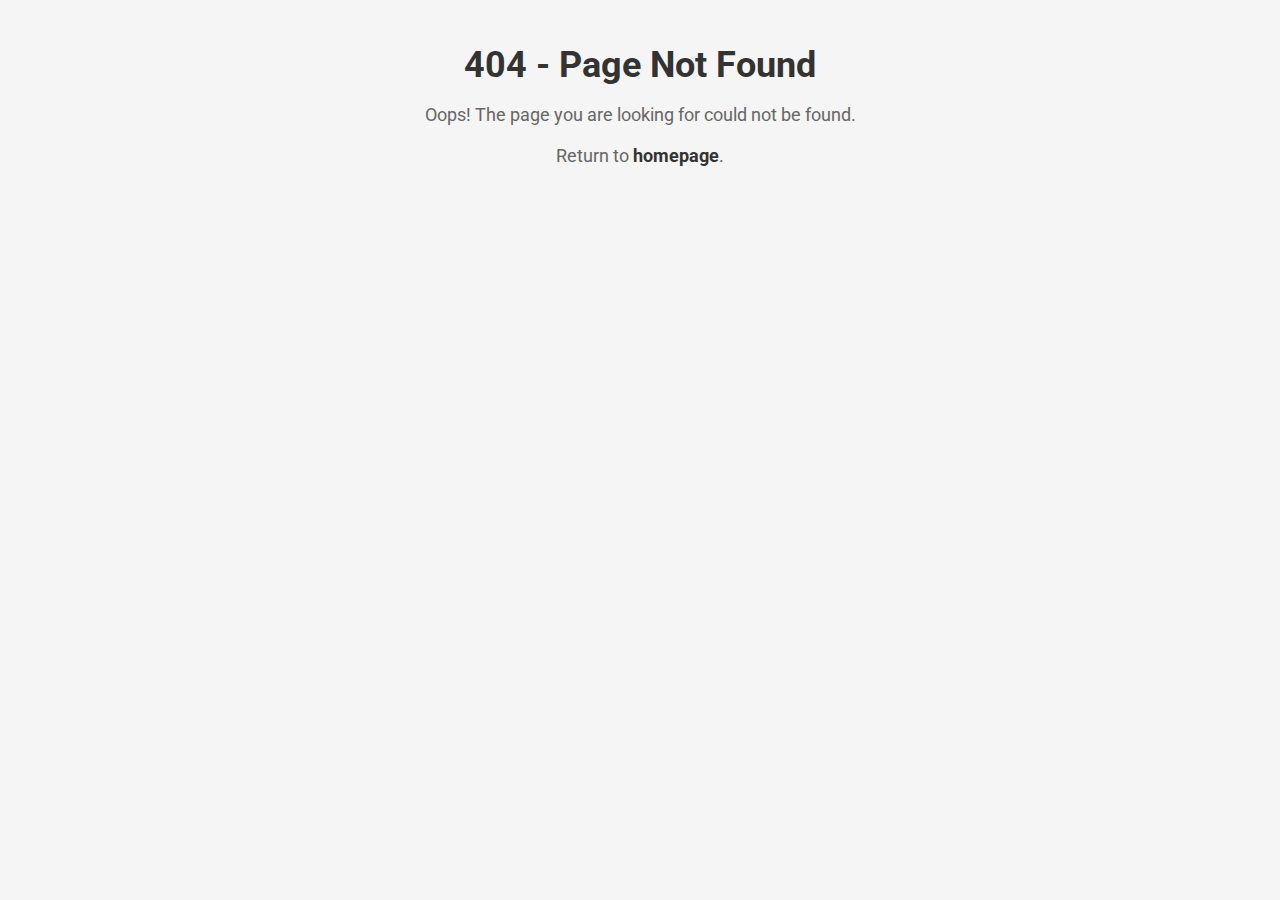
==== mobile.html @ 7b948cee "404 error added" ====
<!DOCTYPE html>
<html>
<head>
  <title>404 Not Found</title>
  <link href="https://fonts.googleapis.com/css2?family=Roboto:wght@400;700&display=swap" rel="stylesheet">
  <style>
    body {
      font-family: 'Roboto', Arial, sans-serif;
      background-color: #f5f5f5;
      margin: 0;
      padding: 0;
    }
    
    .container {
      max-width: 600px;
      margin: 0 auto;
      padding: 20px;
      text-align: center;
    }
    
    h1 {
      font-size: 36px;
      color: #333;
      margin-bottom: 10px;
    }
    
    p {
      font-size: 18px;
      color: #666;
      margin-bottom: 20px;
    }
    
    a {
      color: #333;
      text-decoration: none;
      font-weight: bold;
    }
    
    a:hover {
      text-decoration: underline;
    }
  </style>
</head>
<body>
  <div class="container">
    <h1>404 - Page Not Found</h1>
    <p>Oops! The page you are looking for could not be found.</p>
    <p>Return to <a href="mobile.html">homepage</a>.</p>
  </div>
</body>
</html>
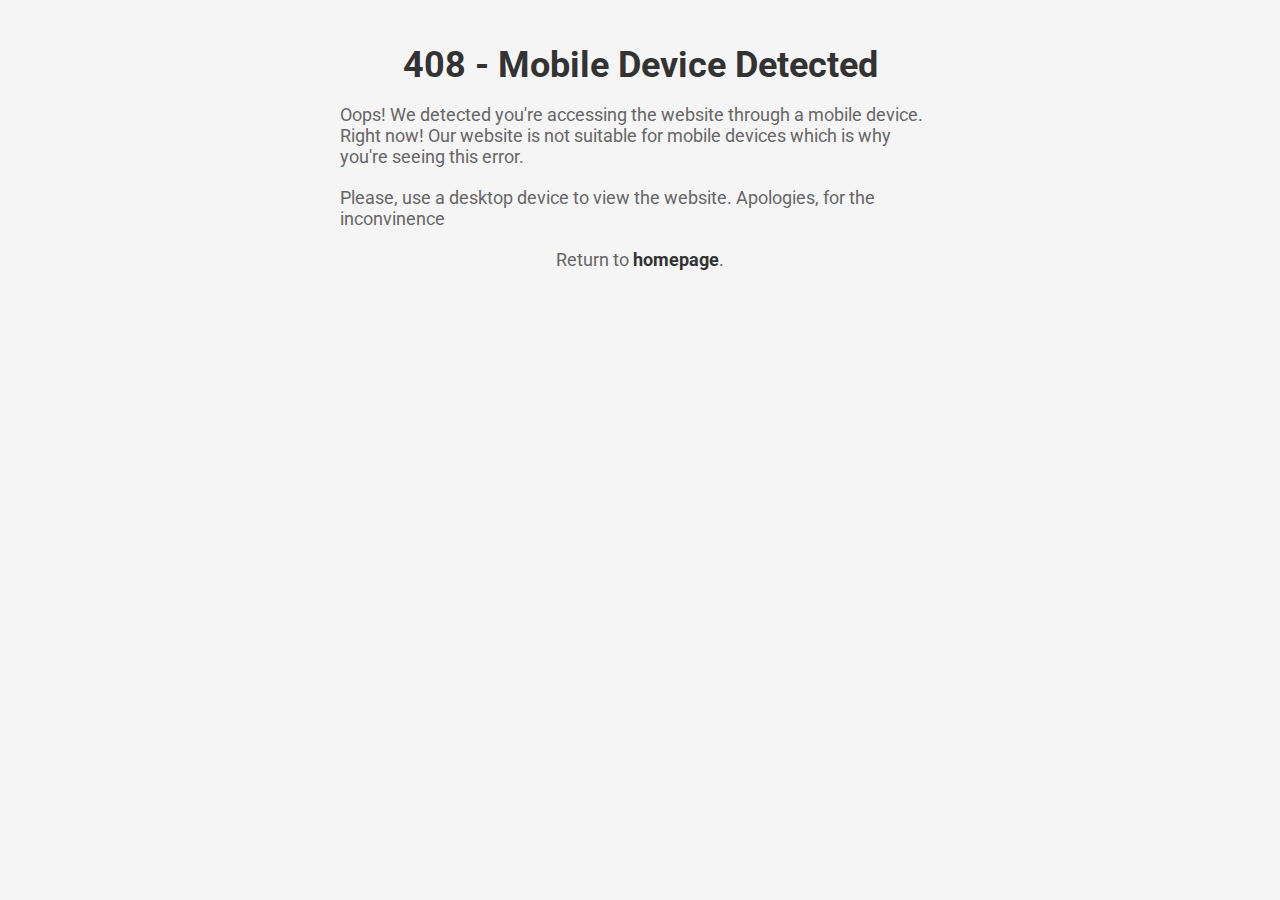
==== commit 9cd749ea: "Changed theme and added resume" ====
--- a/mobile.html
+++ b/mobile.html
@@ -28,6 +28,11 @@
       font-size: 18px;
       color: #666;
       margin-bottom: 20px;
+      text-align: left;
+    }
+    
+    .align {
+      text-align: center;
     }
     
     a {
@@ -43,9 +48,10 @@
 </head>
 <body>
   <div class="container">
-    <h1>404 - Page Not Found</h1>
-    <p>Oops! The page you are looking for could not be found.</p>
-    <p>Return to <a href="mobile.html">homepage</a>.</p>
+    <h1>408 - Mobile Device Detected</h1>
+    <p>Oops! We detected you're accessing the website through a mobile device. Right now! Our website is not suitable for mobile devices which is why you're seeing this error. </p>
+    <p>Please, use a desktop device to view the website. Apologies, for the inconvinence</p>
+    <p class="align">Return to <a href="mobile.html">homepage</a>.</p>
   </div>
 </body>
 </html>
